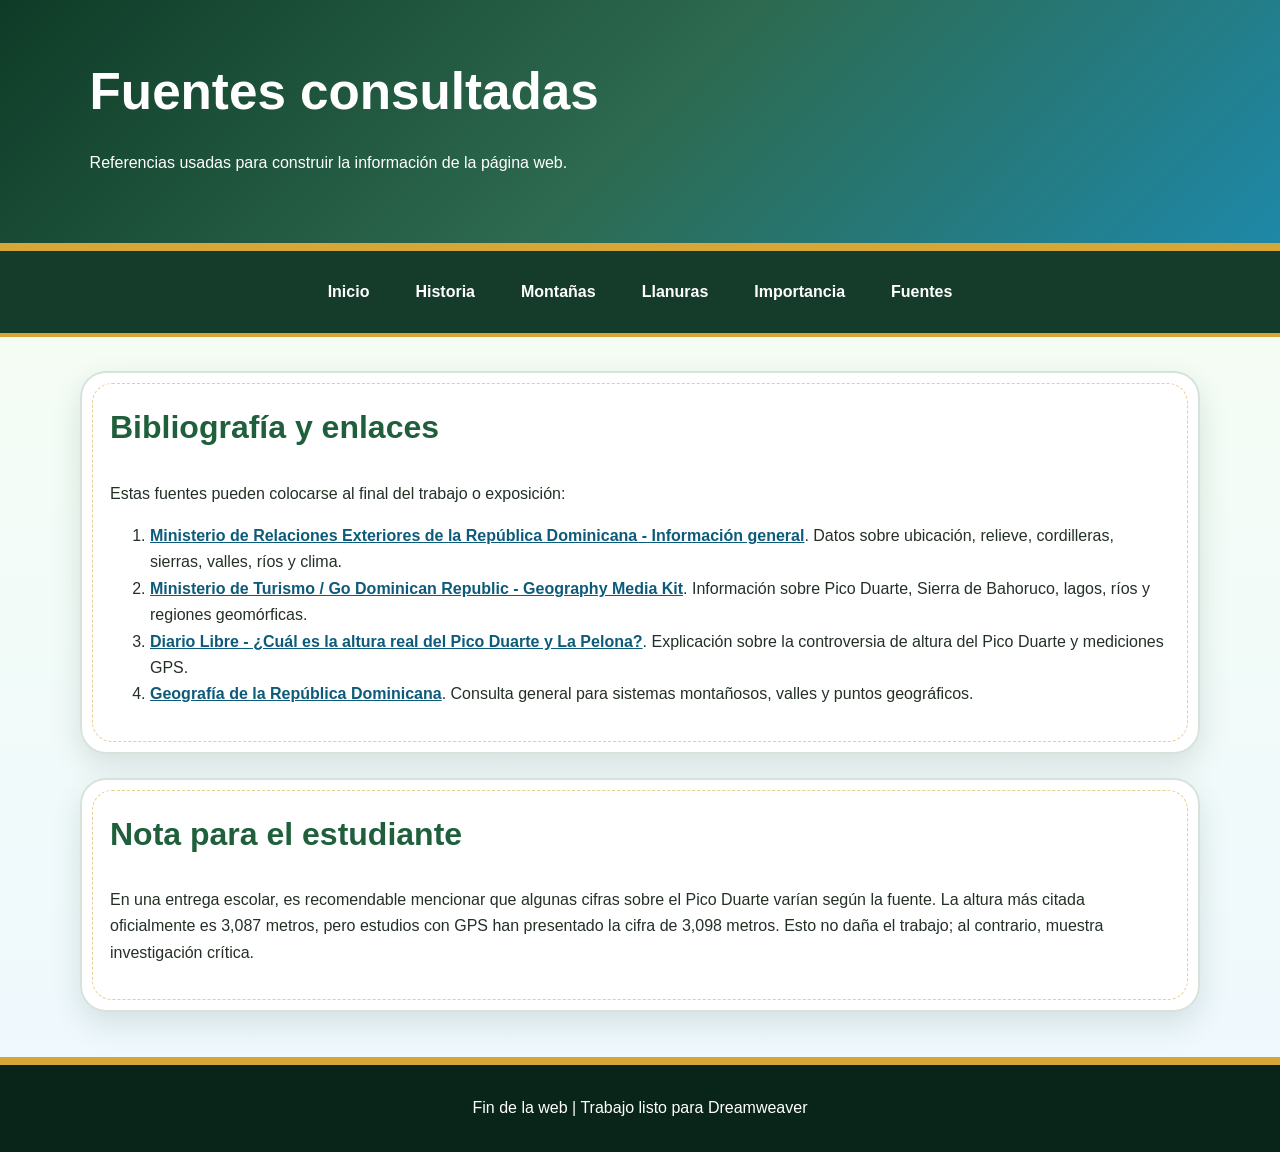
==== fuentes.html @ 97872e86 "Add files via upload" ====
<!DOCTYPE html><html lang="es"><head><meta charset="UTF-8"><meta name="viewport" content="width=device-width, initial-scale=1.0"><title>Fuentes Consultadas</title><link rel="stylesheet" href="styles.css"></head><body><section class="page-title"><h1>Fuentes consultadas</h1><p>Referencias usadas para construir la información de la página web.</p></section><nav><a href="index.html">Inicio</a><a href="historia.html">Historia</a><a href="montanas.html">Montañas</a><a href="llanuras.html">Llanuras</a><a href="importancia.html">Importancia</a><a href="fuentes.html">Fuentes</a></nav><main>
<section class="card source-list"><h2>Bibliografía y enlaces</h2><p>Estas fuentes pueden colocarse al final del trabajo o exposición:</p><ol><li><a href="https://mirex.gob.do/informacion-general/" target="_blank">Ministerio de Relaciones Exteriores de la República Dominicana - Información general</a>. Datos sobre ubicación, relieve, cordilleras, sierras, valles, ríos y clima.</li><li><a href="https://assets.simpleviewinc.com/simpleview/image/upload/v1/clients/dominicanrepublic/newsroom_media_kit_2018_geography_e1632731-ed12-4391-9256-09ce1758d841.pdf" target="_blank">Ministerio de Turismo / Go Dominican Republic - Geography Media Kit</a>. Información sobre Pico Duarte, Sierra de Bahoruco, lagos, ríos y regiones geomórficas.</li><li><a href="https://www.diariolibre.com/actualidad/medioambiente/cual-es-la-altura-real-del-pico-duarte-y-la-pelona-MJ19675119" target="_blank">Diario Libre - ¿Cuál es la altura real del Pico Duarte y La Pelona?</a>. Explicación sobre la controversia de altura del Pico Duarte y mediciones GPS.</li><li><a href="https://es.wikipedia.org/wiki/Geograf%C3%ADa_de_la_Rep%C3%BAblica_Dominicana" target="_blank">Geografía de la República Dominicana</a>. Consulta general para sistemas montañosos, valles y puntos geográficos.</li></ol></section>
<section class="card"><h2>Nota para el estudiante</h2><p>En una entrega escolar, es recomendable mencionar que algunas cifras sobre el Pico Duarte varían según la fuente. La altura más citada oficialmente es 3,087 metros, pero estudios con GPS han presentado la cifra de 3,098 metros. Esto no daña el trabajo; al contrario, muestra investigación crítica.</p></section>
</main><footer class="footer">Fin de la web | Trabajo listo para Dreamweaver</footer></body></html>
---- styles.css ----
:root{
  --verde:#1f5f3b;
  --verde-oscuro:#0c3322;
  --verde-claro:#dcedc8;
  --azul:#1e88a8;
  --crema:#fff8e7;
  --dorado:#d6a737;
  --tierra:#8d5a2b;
  --texto:#243026;
  --blanco:#ffffff;
}
*{box-sizing:border-box;scroll-behavior:smooth}
body{margin:0;font-family:'Segoe UI',Arial,sans-serif;background:linear-gradient(180deg,#f7fff0,#eef8ff);color:var(--texto);line-height:1.65}
header.hero{min-height:430px;padding:32px 7%;color:white;background:linear-gradient(rgba(5,30,20,.65),rgba(5,30,20,.75)), radial-gradient(circle at 20% 20%,#6fbf73,transparent 35%), linear-gradient(135deg,#10451f,#2d6a4f 45%,#1e88a8);position:relative;overflow:hidden;border-bottom:8px solid var(--dorado)}
header.hero:after{content:"";position:absolute;left:-5%;right:-5%;bottom:-1px;height:130px;background:linear-gradient(150deg,transparent 20%,#174b2e 21% 34%,transparent 35%),linear-gradient(25deg,transparent 25%,#21623e 26% 44%,transparent 45%);opacity:.9}
.logo{font-weight:800;letter-spacing:2px;text-transform:uppercase;color:#ffe8a3}.hero-content{max-width:900px;position:relative;z-index:2;margin-top:60px}.hero h1{font-size:clamp(2.1rem,5vw,4.5rem);line-height:1.05;margin:0;text-shadow:0 6px 20px rgba(0,0,0,.25)}.hero p{font-size:1.25rem;max-width:760px}.btn{display:inline-block;background:var(--dorado);color:#231800;text-decoration:none;font-weight:800;padding:12px 22px;border-radius:999px;box-shadow:0 8px 20px rgba(0,0,0,.22);transition:.25s}.btn:hover{transform:translateY(-3px);background:#f0c24a}
nav{position:sticky;top:0;z-index:10;background:rgba(12,51,34,.96);border-bottom:4px solid var(--dorado);text-align:center;padding:12px 10px}nav a{color:white;text-decoration:none;margin:8px 10px;display:inline-block;font-weight:700;padding:8px 13px;border-radius:18px}nav a:hover{background:rgba(255,255,255,.15);color:#ffe8a3}
main{width:min(1120px,92%);margin:34px auto}.card{background:rgba(255,255,255,.95);border:2px solid rgba(31,95,59,.18);border-radius:26px;padding:28px;margin:24px 0;box-shadow:0 12px 30px rgba(20,65,40,.13);position:relative;overflow:hidden}.card:before{content:"";position:absolute;inset:10px;border:1px dashed rgba(214,167,55,.55);border-radius:20px;pointer-events:none}.card h2{color:var(--verde);font-size:2rem;margin-top:0}.card h3{color:var(--tierra);margin-bottom:4px}.grid{display:grid;grid-template-columns:repeat(auto-fit,minmax(240px,1fr));gap:20px}.mini{background:linear-gradient(180deg,#fff,#f3ffe8);border-left:8px solid var(--verde);border-radius:20px;padding:20px;box-shadow:0 8px 18px rgba(0,0,0,.09)}.mini:nth-child(even){border-left-color:var(--azul);background:linear-gradient(180deg,#fff,#eefaff)}.highlight{background:linear-gradient(90deg,#fff7d2,#e9ffe1);border:2px solid #f0d27a;padding:18px;border-radius:18px}.banner{height:230px;border-radius:26px;border:5px solid white;box-shadow:0 10px 26px rgba(0,0,0,.18);display:flex;align-items:center;justify-content:center;text-align:center;font-weight:900;font-size:2rem;color:white;text-shadow:0 3px 12px rgba(0,0,0,.45);background:linear-gradient(160deg,#94d266 0 30%,#2d6a4f 31% 50%,#73b3d8 51%)}
.table{width:100%;border-collapse:collapse;overflow:hidden;border-radius:18px}.table th{background:var(--verde);color:white}.table th,.table td{padding:14px;border:1px solid #dbe8d7;text-align:left}.table tr:nth-child(even){background:#f6fbf3}blockquote{border-left:7px solid var(--dorado);padding:12px 18px;background:#fff9e6;border-radius:12px;margin-left:0}.footer{background:#092519;color:white;text-align:center;padding:30px;margin-top:45px;border-top:8px solid var(--dorado)}.footer a{color:#ffe8a3}.source-list a{color:#0d5b7a;font-weight:700}.tag{display:inline-block;background:#e6f4df;color:#174b2e;padding:5px 10px;border-radius:999px;font-weight:800;margin:3px}.page-title{background:linear-gradient(135deg,#0e3b27,#2d6a4f,#1e88a8);color:white;padding:50px 7%;border-bottom:8px solid var(--dorado)}.page-title h1{margin:0;font-size:clamp(2rem,4vw,3.4rem)}
@media(max-width:650px){nav a{font-size:.9rem;margin:4px}.card{padding:22px}.hero-content{margin-top:35px}}
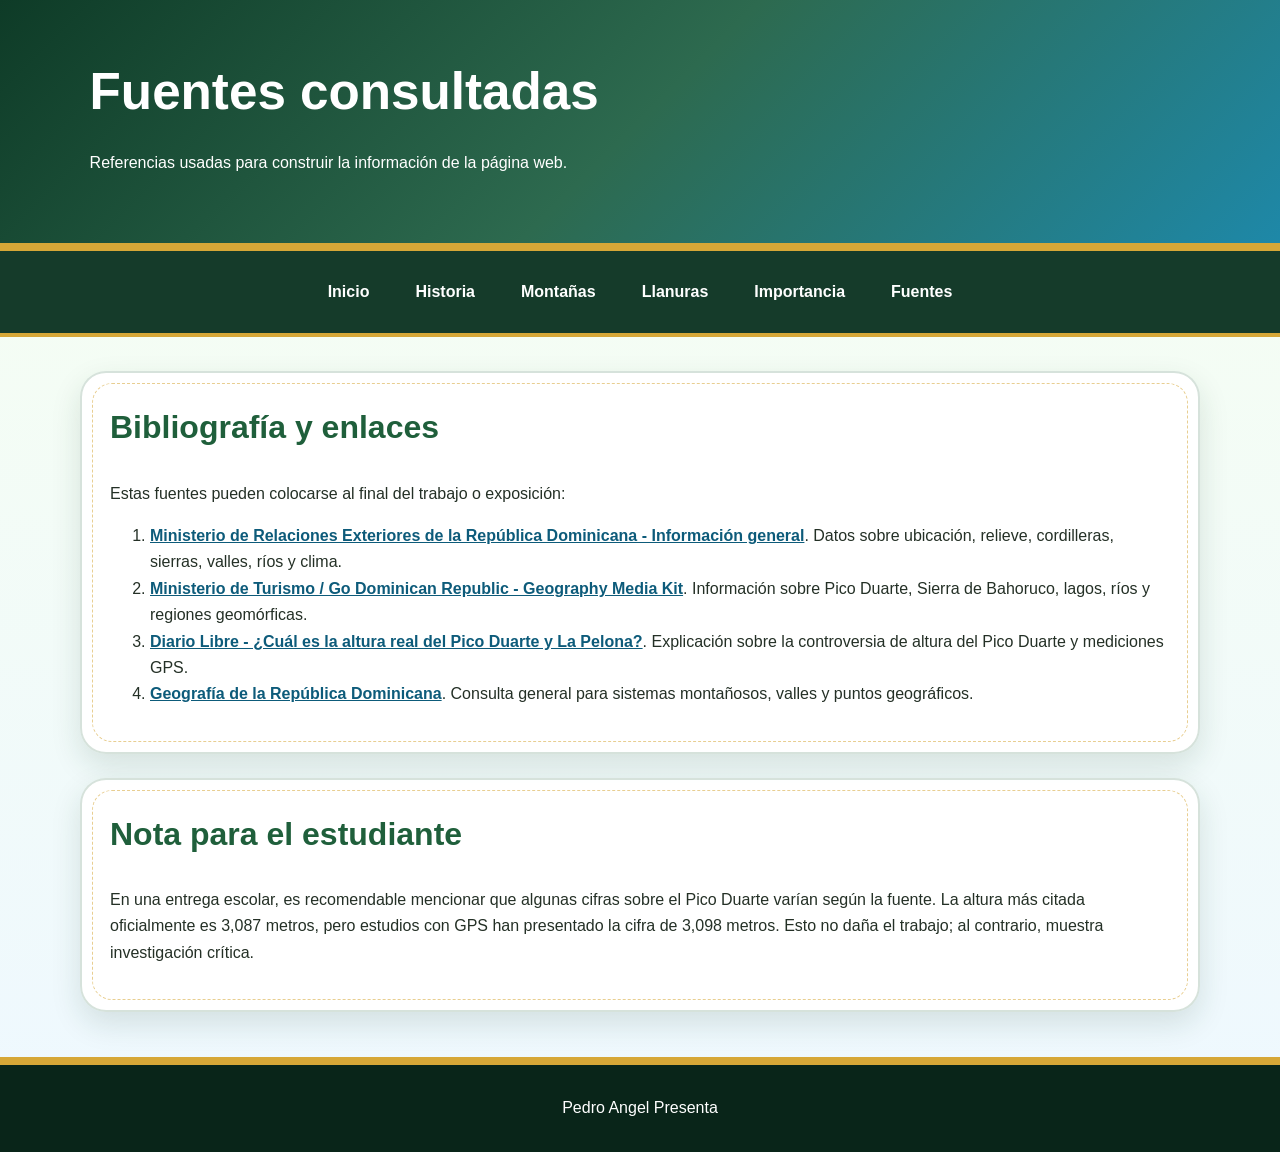
==== commit 39d76470: "Add files via upload" ====
--- a/fuentes.html
+++ b/fuentes.html
@@ -1,4 +1,4 @@
-<!DOCTYPE html><html lang="es"><head><meta charset="UTF-8"><meta name="viewport" content="width=device-width, initial-scale=1.0"><title>Fuentes Consultadas</title><link rel="stylesheet" href="styles.css"></head><body><section class="page-title"><h1>Fuentes consultadas</h1><p>Referencias usadas para construir la información de la página web.</p></section><nav><a href="index.html">Inicio</a><a href="historia.html">Historia</a><a href="montanas.html">Montañas</a><a href="llanuras.html">Llanuras</a><a href="importancia.html">Importancia</a><a href="fuentes.html">Fuentes</a></nav><main>
-<section class="card source-list"><h2>Bibliografía y enlaces</h2><p>Estas fuentes pueden colocarse al final del trabajo o exposición:</p><ol><li><a href="https://mirex.gob.do/informacion-general/" target="_blank">Ministerio de Relaciones Exteriores de la República Dominicana - Información general</a>. Datos sobre ubicación, relieve, cordilleras, sierras, valles, ríos y clima.</li><li><a href="https://assets.simpleviewinc.com/simpleview/image/upload/v1/clients/dominicanrepublic/newsroom_media_kit_2018_geography_e1632731-ed12-4391-9256-09ce1758d841.pdf" target="_blank">Ministerio de Turismo / Go Dominican Republic - Geography Media Kit</a>. Información sobre Pico Duarte, Sierra de Bahoruco, lagos, ríos y regiones geomórficas.</li><li><a href="https://www.diariolibre.com/actualidad/medioambiente/cual-es-la-altura-real-del-pico-duarte-y-la-pelona-MJ19675119" target="_blank">Diario Libre - ¿Cuál es la altura real del Pico Duarte y La Pelona?</a>. Explicación sobre la controversia de altura del Pico Duarte y mediciones GPS.</li><li><a href="https://es.wikipedia.org/wiki/Geograf%C3%ADa_de_la_Rep%C3%BAblica_Dominicana" target="_blank">Geografía de la República Dominicana</a>. Consulta general para sistemas montañosos, valles y puntos geográficos.</li></ol></section>
-<section class="card"><h2>Nota para el estudiante</h2><p>En una entrega escolar, es recomendable mencionar que algunas cifras sobre el Pico Duarte varían según la fuente. La altura más citada oficialmente es 3,087 metros, pero estudios con GPS han presentado la cifra de 3,098 metros. Esto no daña el trabajo; al contrario, muestra investigación crítica.</p></section>
-</main><footer class="footer">Fin de la web | Trabajo listo para Dreamweaver</footer></body></html>
+<!DOCTYPE html><html lang="es"><head><meta charset="UTF-8"><meta name="viewport" content="width=device-width, initial-scale=1.0"><title>Fuentes Consultadas</title><link rel="stylesheet" href="styles.css"></head><body><section class="page-title"><h1>Fuentes consultadas</h1><p>Referencias usadas para construir la información de la página web.</p></section><nav><a href="index.html">Inicio</a><a href="historia.html">Historia</a><a href="montanas.html">Montañas</a><a href="llanuras.html">Llanuras</a><a href="importancia.html">Importancia</a><a href="fuentes.html">Fuentes</a></nav><main>
+<section class="card source-list"><h2>Bibliografía y enlaces</h2><p>Estas fuentes pueden colocarse al final del trabajo o exposición:</p><ol><li><a href="https://mirex.gob.do/informacion-general/" target="_blank">Ministerio de Relaciones Exteriores de la República Dominicana - Información general</a>. Datos sobre ubicación, relieve, cordilleras, sierras, valles, ríos y clima.</li><li><a href="https://assets.simpleviewinc.com/simpleview/image/upload/v1/clients/dominicanrepublic/newsroom_media_kit_2018_geography_e1632731-ed12-4391-9256-09ce1758d841.pdf" target="_blank">Ministerio de Turismo / Go Dominican Republic - Geography Media Kit</a>. Información sobre Pico Duarte, Sierra de Bahoruco, lagos, ríos y regiones geomórficas.</li><li><a href="https://www.diariolibre.com/actualidad/medioambiente/cual-es-la-altura-real-del-pico-duarte-y-la-pelona-MJ19675119" target="_blank">Diario Libre - ¿Cuál es la altura real del Pico Duarte y La Pelona?</a>. Explicación sobre la controversia de altura del Pico Duarte y mediciones GPS.</li><li><a href="https://es.wikipedia.org/wiki/Geograf%C3%ADa_de_la_Rep%C3%BAblica_Dominicana" target="_blank">Geografía de la República Dominicana</a>. Consulta general para sistemas montañosos, valles y puntos geográficos.</li></ol></section>
+<section class="card"><h2>Nota para el estudiante</h2><p>En una entrega escolar, es recomendable mencionar que algunas cifras sobre el Pico Duarte varían según la fuente. La altura más citada oficialmente es 3,087 metros, pero estudios con GPS han presentado la cifra de 3,098 metros. Esto no daña el trabajo; al contrario, muestra investigación crítica.</p></section>
+</main><footer class="footer">Pedro Angel Presenta</footer></body></html>
